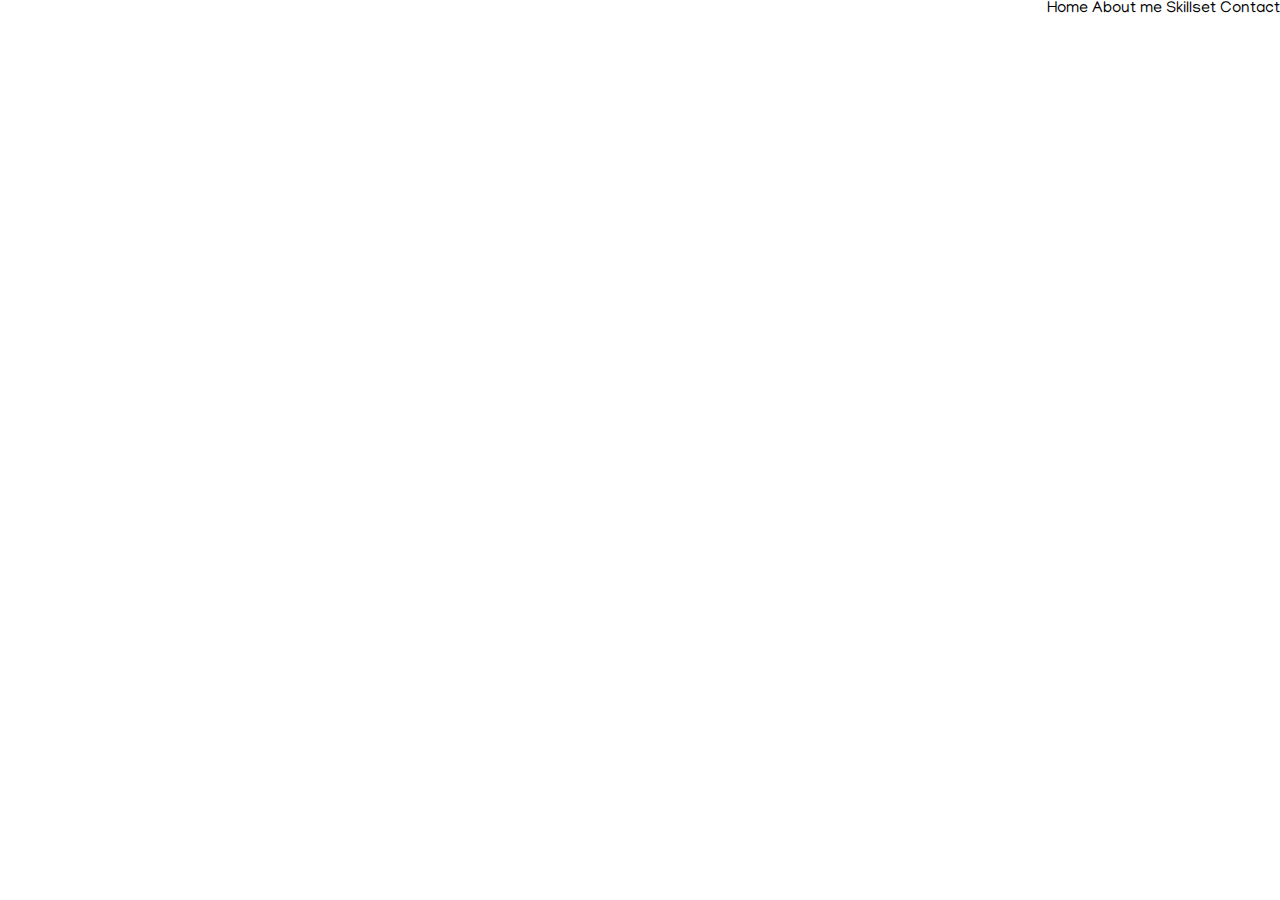
==== index.html @ 7bb362ab "ADDED: toolbar on the left!" ====
<!DOCTYPE html>
<html>
<head>

    <title>myWebpageProject</title>
    <link rel="stylesheet" href="style.css">
    <link href="https://fonts.googleapis.com/css?family=Manjari&display=swap" rel="stylesheet">

</head>

    <header>
        <div class="toolbar">
            <ul>
                <li><a href="#"></a>Home</li>
                <li><a href="#"></a>About me</li>
                <li><a href="#"></a>Skillset</li>
                <li><a href="#"></a>Contact</li>
            </ul>
        </div>
    </header>


</html>
---- style.css ----
*{
    margin:0;
    padding:0;
    font-family: 'Manjari', sans-serif;
}

.toolbar ul{
    float : right;
    list-style-type: none;
}

.toolbar ul li{
    display: inline-block;
}
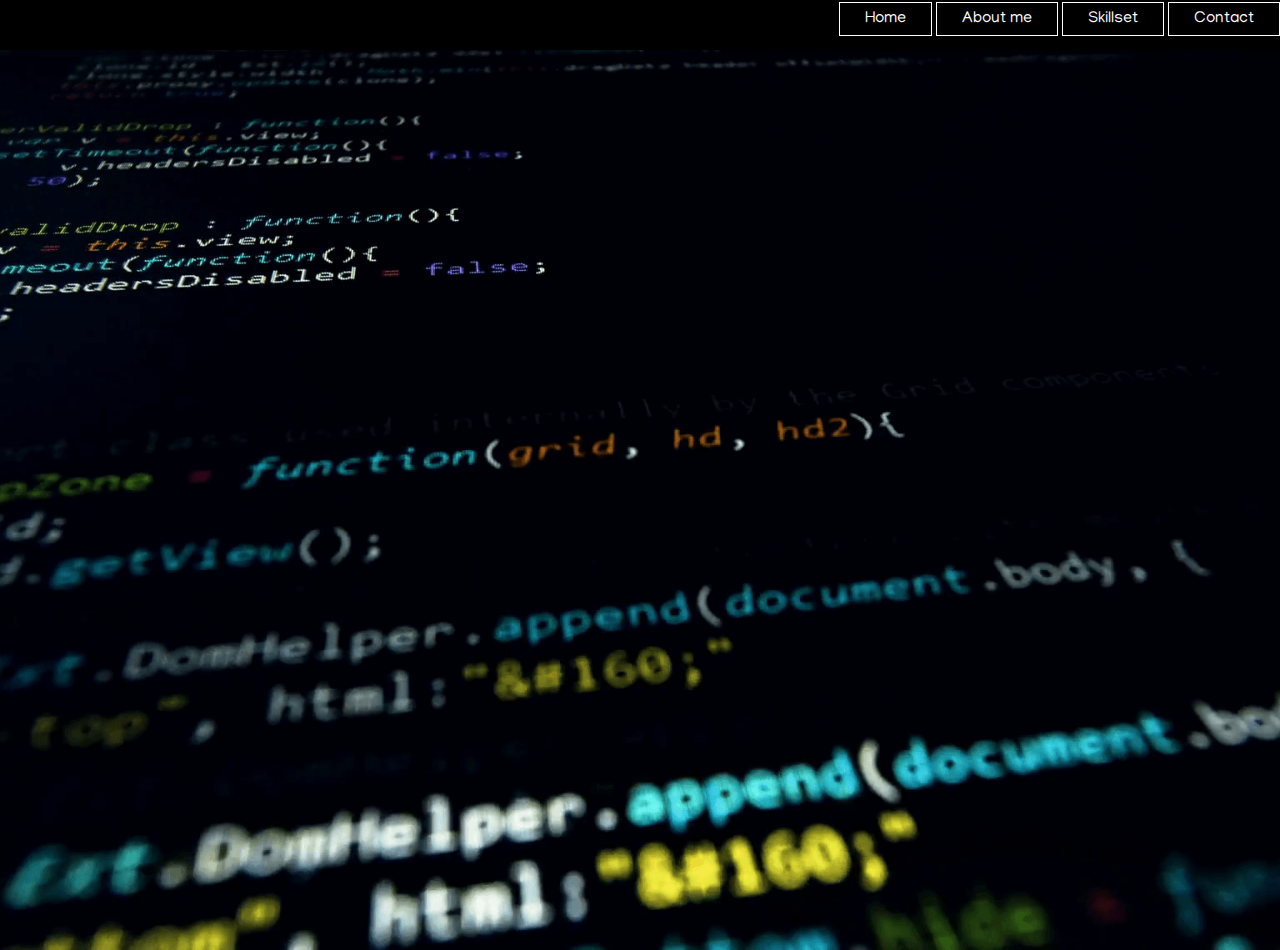
==== commit 06ca653a: "Toolbar and background aligned!" ====
--- a/index.html
+++ b/index.html
@@ -11,13 +11,16 @@
     <header>
         <div class="toolbar">
             <ul>
-                <li><a href="#"></a>Home</li>
-                <li><a href="#"></a>About me</li>
-                <li><a href="#"></a>Skillset</li>
-                <li><a href="#"></a>Contact</li>
+                <li><a href="#">Home</a></li>
+                <li><a href="#">About me</a></li>
+                <li><a href="#">Skillset</a></li>
+                <li><a href="#">Contact</a></li>
             </ul>
         </div>
     </header>
+        <div class="welcomeScreen">
+            
+        </div>
 
 
 </html>--- a/style.css
+++ b/style.css
@@ -1,14 +1,45 @@
 *{
+    background-color: black;
     margin:0;
     padding:0;
     font-family: 'Manjari', sans-serif;
 }
 
+header{
+   
+}
+
 .toolbar ul{
+    
+    margin-top: -40px;
     float : right;
     list-style-type: none;
 }
 
 .toolbar ul li{
     display: inline-block;
+   
+}
+
+.toolbar ul li a{
+    text-decoration: none;
+    color: white;
+    padding: 7px 25px;
+    border: solid 1px white;
+    transition: 1s ease-out;
+    
+}
+
+.toolbar ul li a:hover{
+    background-color: white;
+    color: black;
+    
+}
+
+.welcomeScreen{
+    background-image: url(img/backgroundImg.png);
+    height: 100vh;
+    background-size :cover;
+    background-position: center;
+    margin-top: 50px;
 }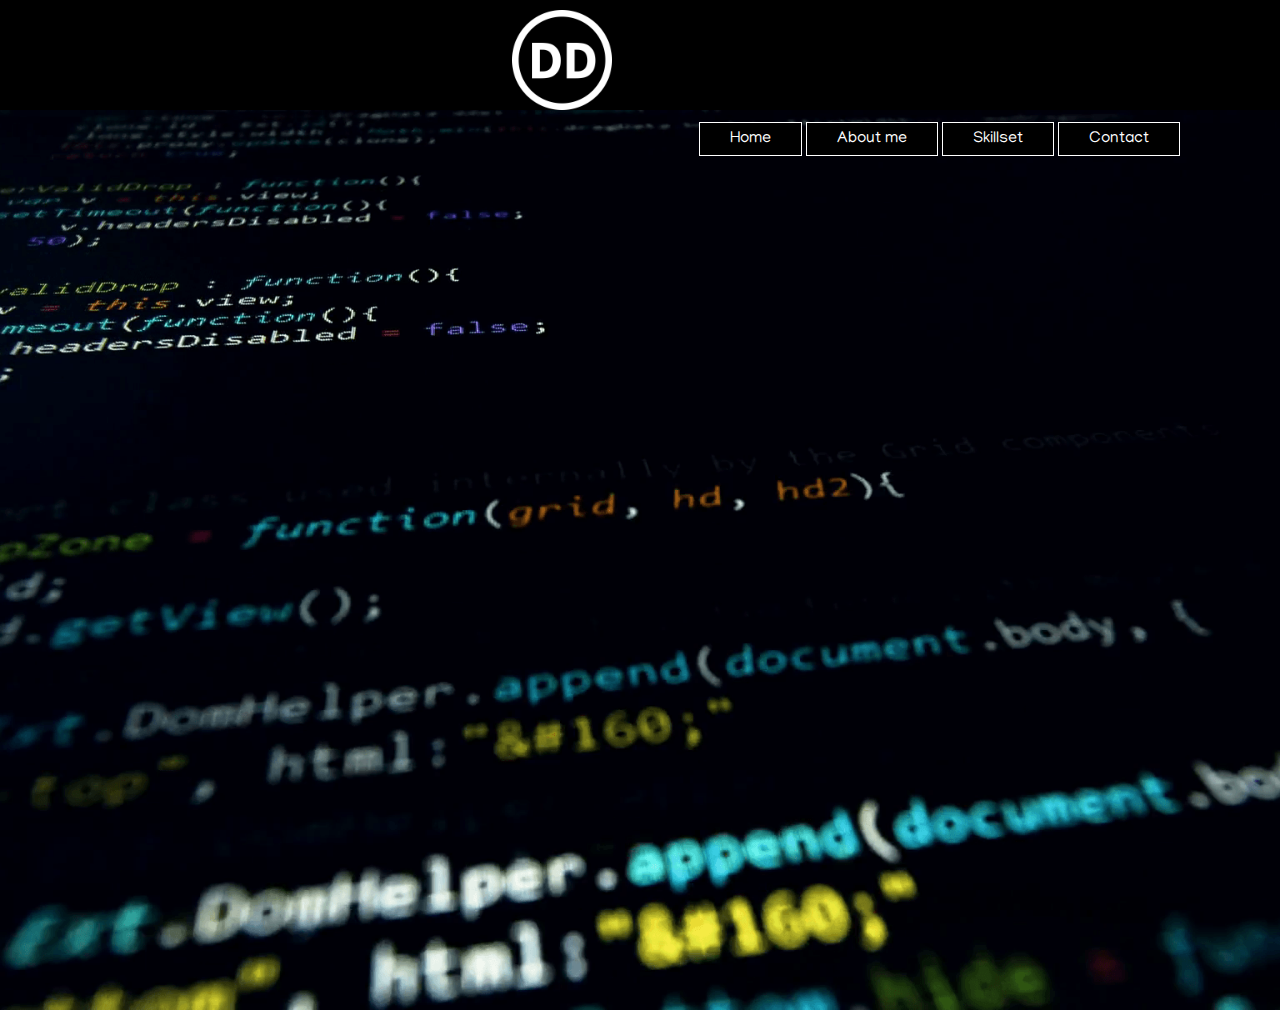
==== commit ad1b2822: "." ====
--- a/index.html
+++ b/index.html
@@ -9,6 +9,9 @@
 </head>
 
     <header>
+        <div class="logo">
+            <img src="img/logo.png">
+        </div>
         <div class="toolbar">
             <ul>
                 <li><a href="#">Home</a></li>
@@ -19,7 +22,7 @@
         </div>
     </header>
         <div class="welcomeScreen">
-            
+                                  
         </div>
 
 
--- a/style.css
+++ b/style.css
@@ -11,7 +11,8 @@
 
 .toolbar ul{
     
-    margin-top: -40px;
+    margin-top: 20px;
+    margin-right: 100px;
     float : right;
     list-style-type: none;
 }
@@ -24,7 +25,7 @@
 .toolbar ul li a{
     text-decoration: none;
     color: white;
-    padding: 7px 25px;
+    padding: 7px 30px;
     border: solid 1px white;
     transition: 1s ease-out;
     
@@ -41,5 +42,13 @@
     height: 100vh;
     background-size :cover;
     background-position: center;
-    margin-top: 50px;
+    margin-top: 110px;
+}
+
+.logo img{
+    float: left;
+    width: 100px;
+    height: 100px;
+    margin-top: -100px;
+    margin-left: 40%;
 }